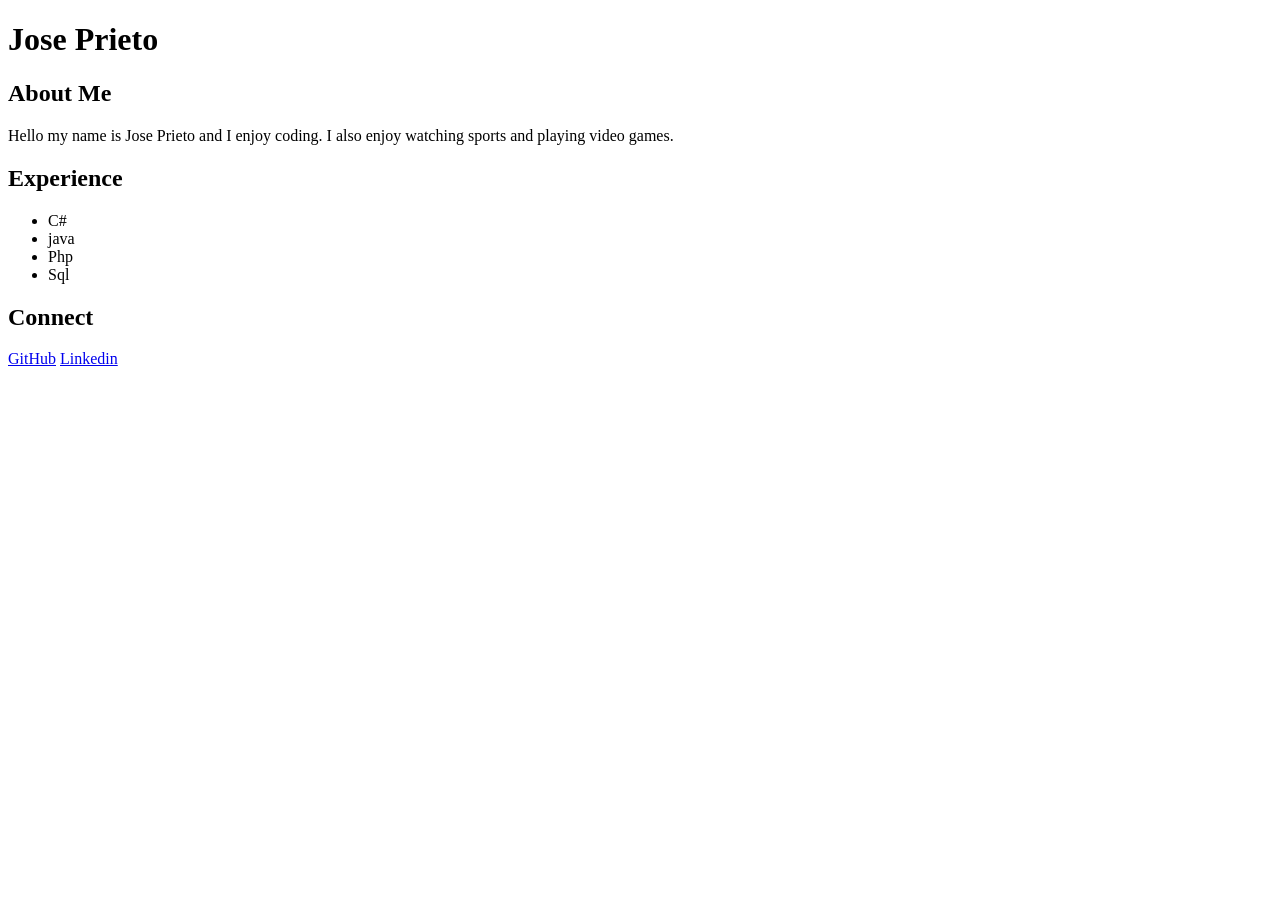
==== index.html @ a3c568fe "boilerplate and content added" ====
<!DOCTYPE html>
<html>
    <head>
        <title>Web Page About Me</title>
        <meta name="description" content="Web Page about me">
        <meta name="Author" content="Jose Prieto">
    </head>
    <body>
        <h1>Jose Prieto</h1>
        <section id="About">
        <h2>About Me</h2>
        <p>Hello my name is Jose Prieto and I enjoy coding. I also enjoy watching sports and playing video games.</p>
        </section>
        <section id="Experience">
        <h2>Experience</h2>
        <Ul>
            <li>C#</li>
            <li>java</li>
            <li>Php</li>
            <li>Sql</li>
        </Ul>
        </section>
        <section id="Connect">
        <h2>Connect</h2>
        <a href="https://github.com/CTDJose">GitHub</a>
        <a href="https://www.linkedin.com/in/jose-prieto-241022307/">Linkedin</a>
        </section>
    </body>
</html>
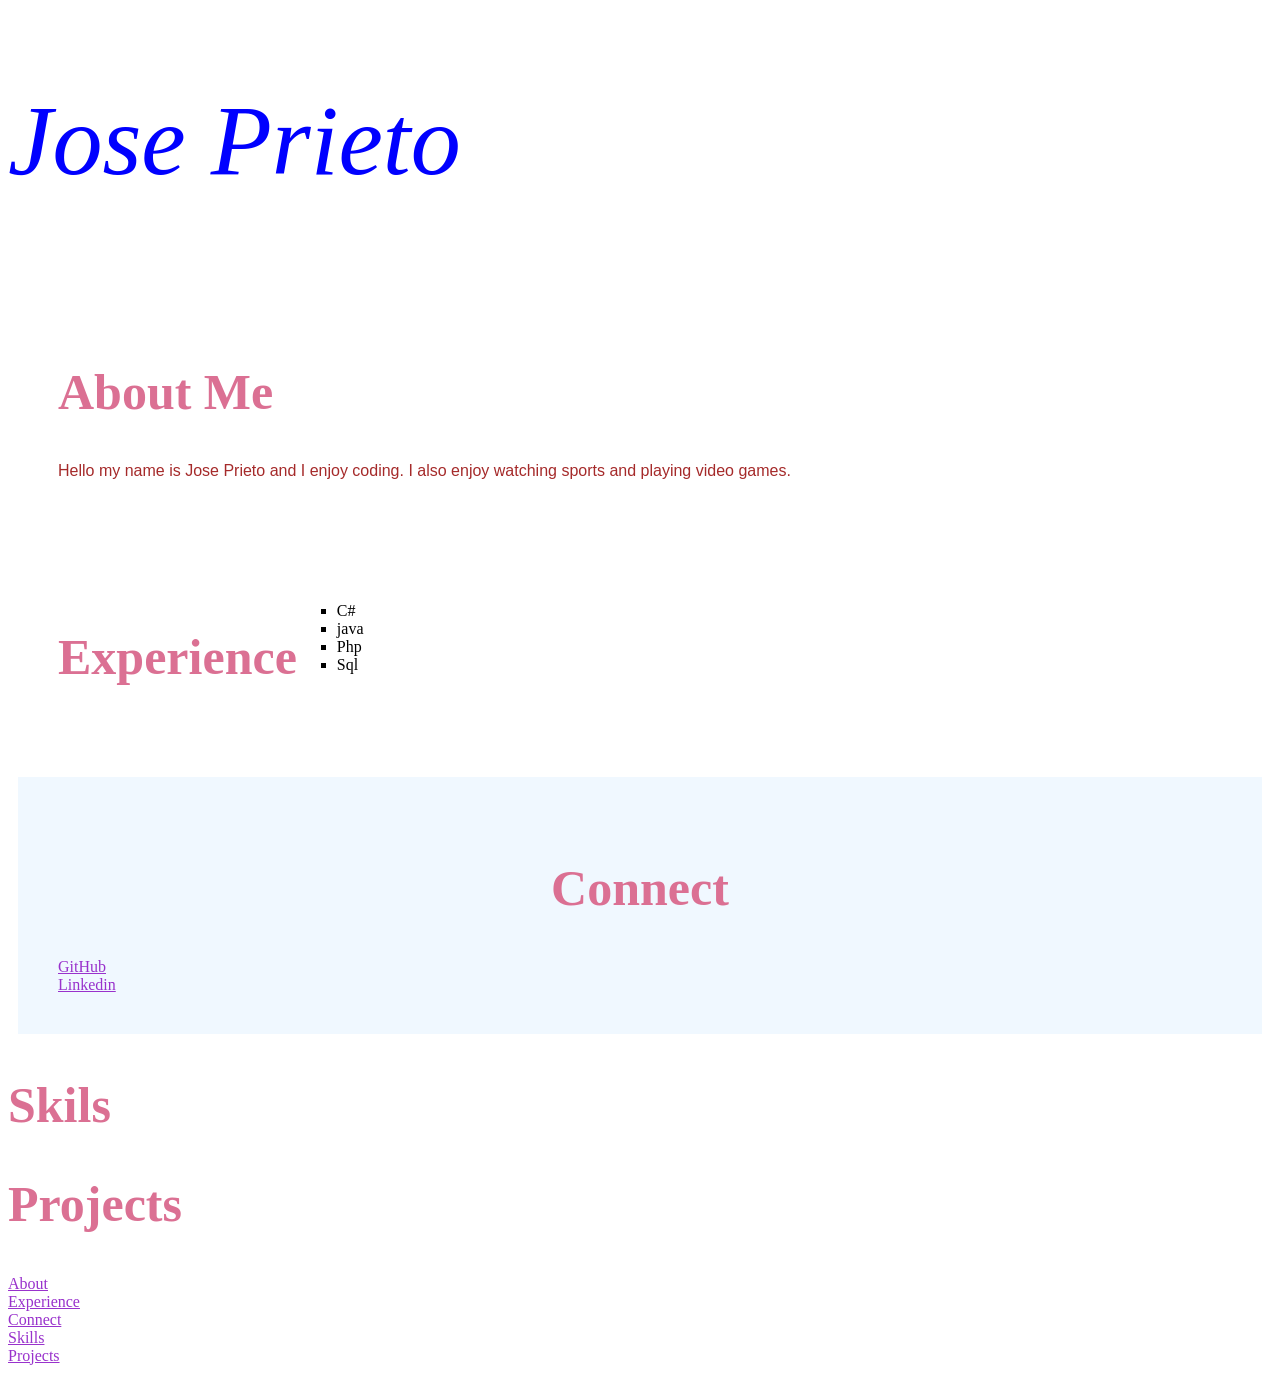
==== commit b2eb1e2a: "boilerplate and content added" ====
--- a/index.html
+++ b/index.html
@@ -4,9 +4,12 @@
         <title>Web Page About Me</title>
         <meta name="description" content="Web Page about me">
         <meta name="Author" content="Jose Prieto">
+        <link href="css/index.css" rel="stylesheet">
     </head>
     <body>
+        <section id="NameAtTop">
         <h1>Jose Prieto</h1>
+        </section>
         <section id="About">
         <h2>About Me</h2>
         <p>Hello my name is Jose Prieto and I enjoy coding. I also enjoy watching sports and playing video games.</p>
@@ -25,5 +28,21 @@
         <a href="https://github.com/CTDJose">GitHub</a>
         <a href="https://www.linkedin.com/in/jose-prieto-241022307/">Linkedin</a>
         </section>
+        <nav>
+            <section id="Skills">
+                <h2>Skils</h2>
+            </section>
+            <section id="Projects">
+                <h2>Projects</h2>
+                <ul></ul>
+            </section>
+            <section id="Menu-Navigation">
+                <a href="#About">About</a>
+                <a href="#Experience">Experience</a>
+                <a href="#Connect">Connect</a>
+                <a href="#Skills">Skills</a>
+                <a href="#Projects">Projects</a>
+            </section>
+        </nav>
     </body>
 </html>
--- a/css/index.css
+++ b/css/index.css
@@ -0,0 +1,40 @@
+#About {
+    margin: 10px;
+    padding: 40px;
+}
+#Experience {
+    margin: 10px;
+    padding: 40px;
+    display: flex;
+}
+#Connect {
+    background-color: aliceblue;
+    margin: 10px;
+    padding: 40px;
+    text-align: center;
+}
+p {
+    color: brown;
+    font-family: Verdana, Geneva, Tahoma, sans-serif;
+}
+h1 {
+    font-size: 100px;
+    font-weight: 100;
+    color: blue;
+}
+h2 {
+    font-size: 50px;
+    font-weight: 50px;
+    color: palevioletred;
+}
+#NameAtTop {
+    font-style: italic;
+}
+li {
+    list-style:square;
+}
+a {
+    color: darkorchid;
+    text-decoration-line: underline;
+    display: flex;
+}
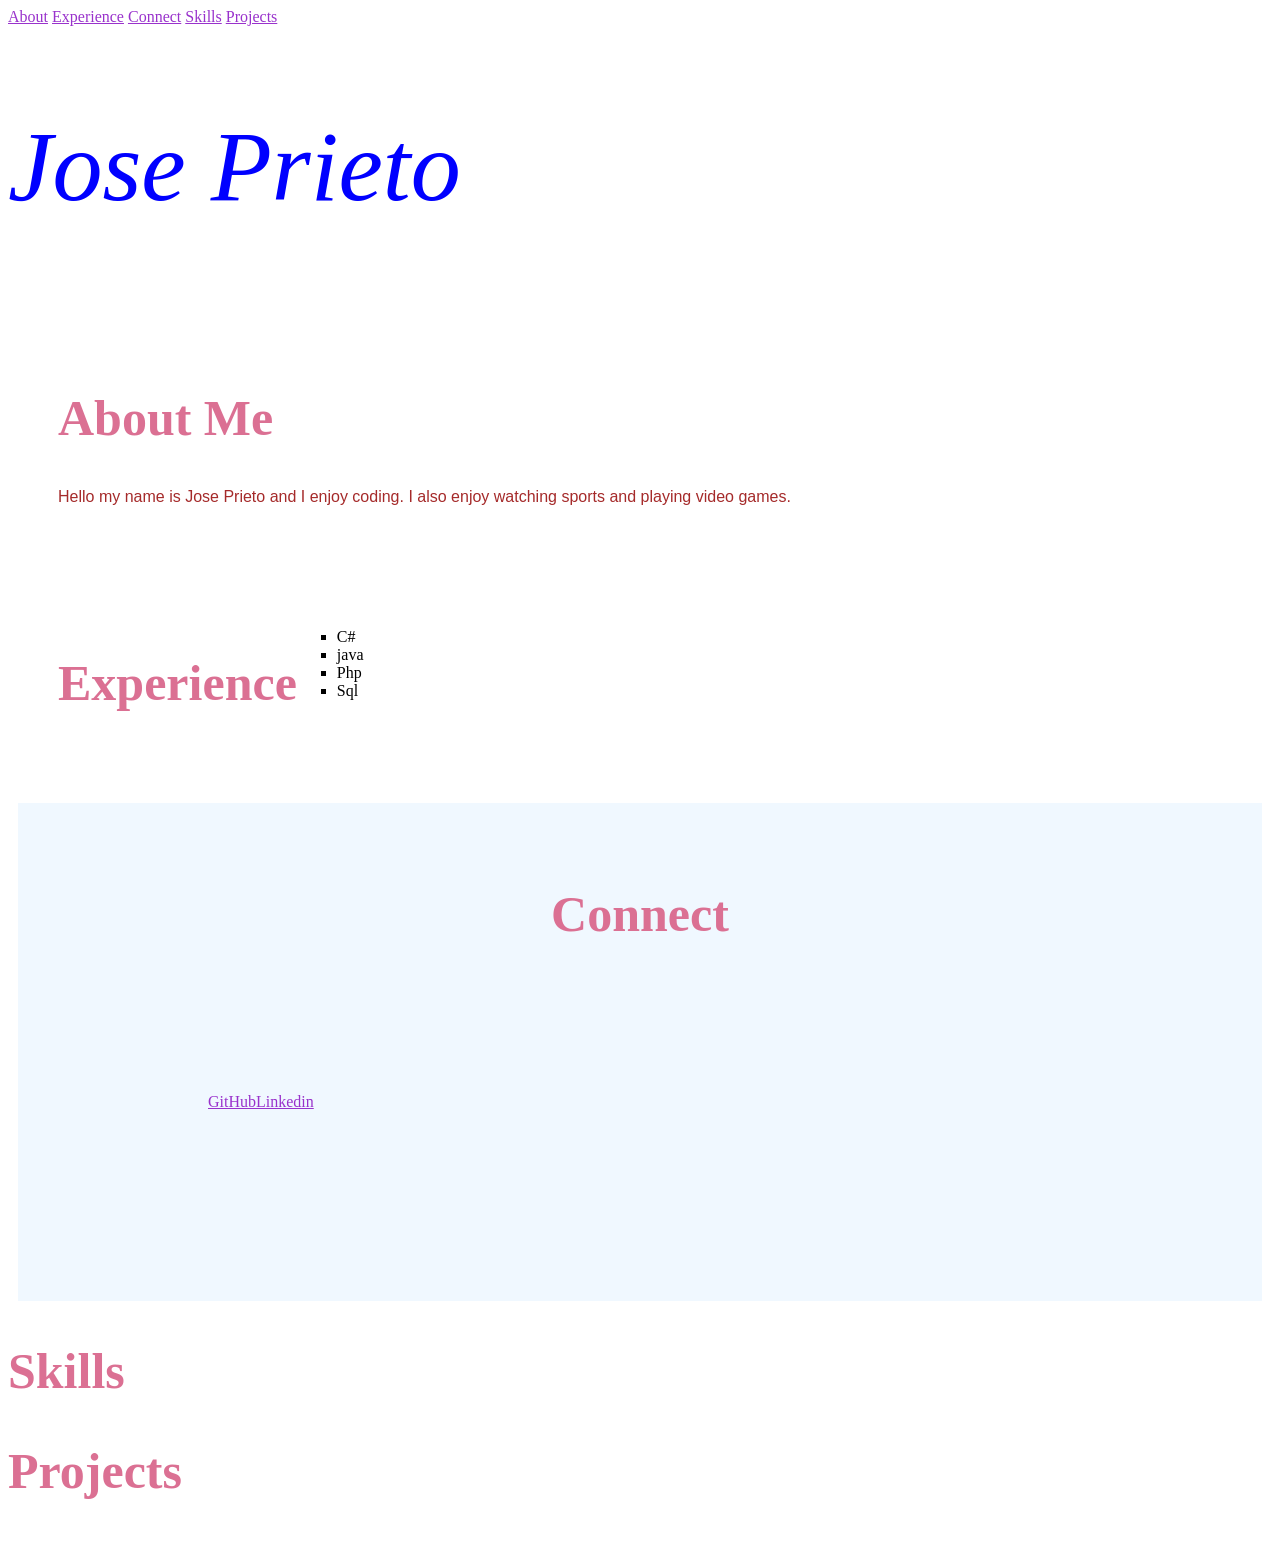
==== commit 8842127d: "boilerplate and content added try2" ====
--- a/index.html
+++ b/index.html
@@ -6,6 +6,13 @@
         <meta name="Author" content="Jose Prieto">
         <link href="css/index.css" rel="stylesheet">
     </head>
+    <nav>
+                <a href="#About">About</a>
+                <a href="#Experience">Experience</a>
+                <a href="#Connect">Connect</a>
+                <a href="#Skills">Skills</a>
+                <a href="#Projects">Projects</a>
+    </nav>
     <body>
         <section id="NameAtTop">
         <h1>Jose Prieto</h1>
@@ -25,24 +32,17 @@
         </section>
         <section id="Connect">
         <h2>Connect</h2>
-        <a href="https://github.com/CTDJose">GitHub</a>
-        <a href="https://www.linkedin.com/in/jose-prieto-241022307/">Linkedin</a>
+            <section id="connectLinks">
+            <a href="https://github.com/CTDJose">GitHub</a>
+            <a href="https://www.linkedin.com/in/jose-prieto-241022307/">Linkedin</a>
+            </section>
         </section>
-        <nav>
             <section id="Skills">
-                <h2>Skils</h2>
+                <h2>Skills</h2>
             </section>
             <section id="Projects">
                 <h2>Projects</h2>
                 <ul></ul>
             </section>
-            <section id="Menu-Navigation">
-                <a href="#About">About</a>
-                <a href="#Experience">Experience</a>
-                <a href="#Connect">Connect</a>
-                <a href="#Skills">Skills</a>
-                <a href="#Projects">Projects</a>
-            </section>
-        </nav>
     </body>
 </html>
--- a/css/index.css
+++ b/css/index.css
@@ -12,6 +12,11 @@
     margin: 10px;
     padding: 40px;
     text-align: center;
+}
+#connectLinks {
+    display: flex;
+    margin: 100px;
+    padding: 50px;
 }
 p {
     color: brown;
@@ -36,5 +41,4 @@
 a {
     color: darkorchid;
     text-decoration-line: underline;
-    display: flex;
 }
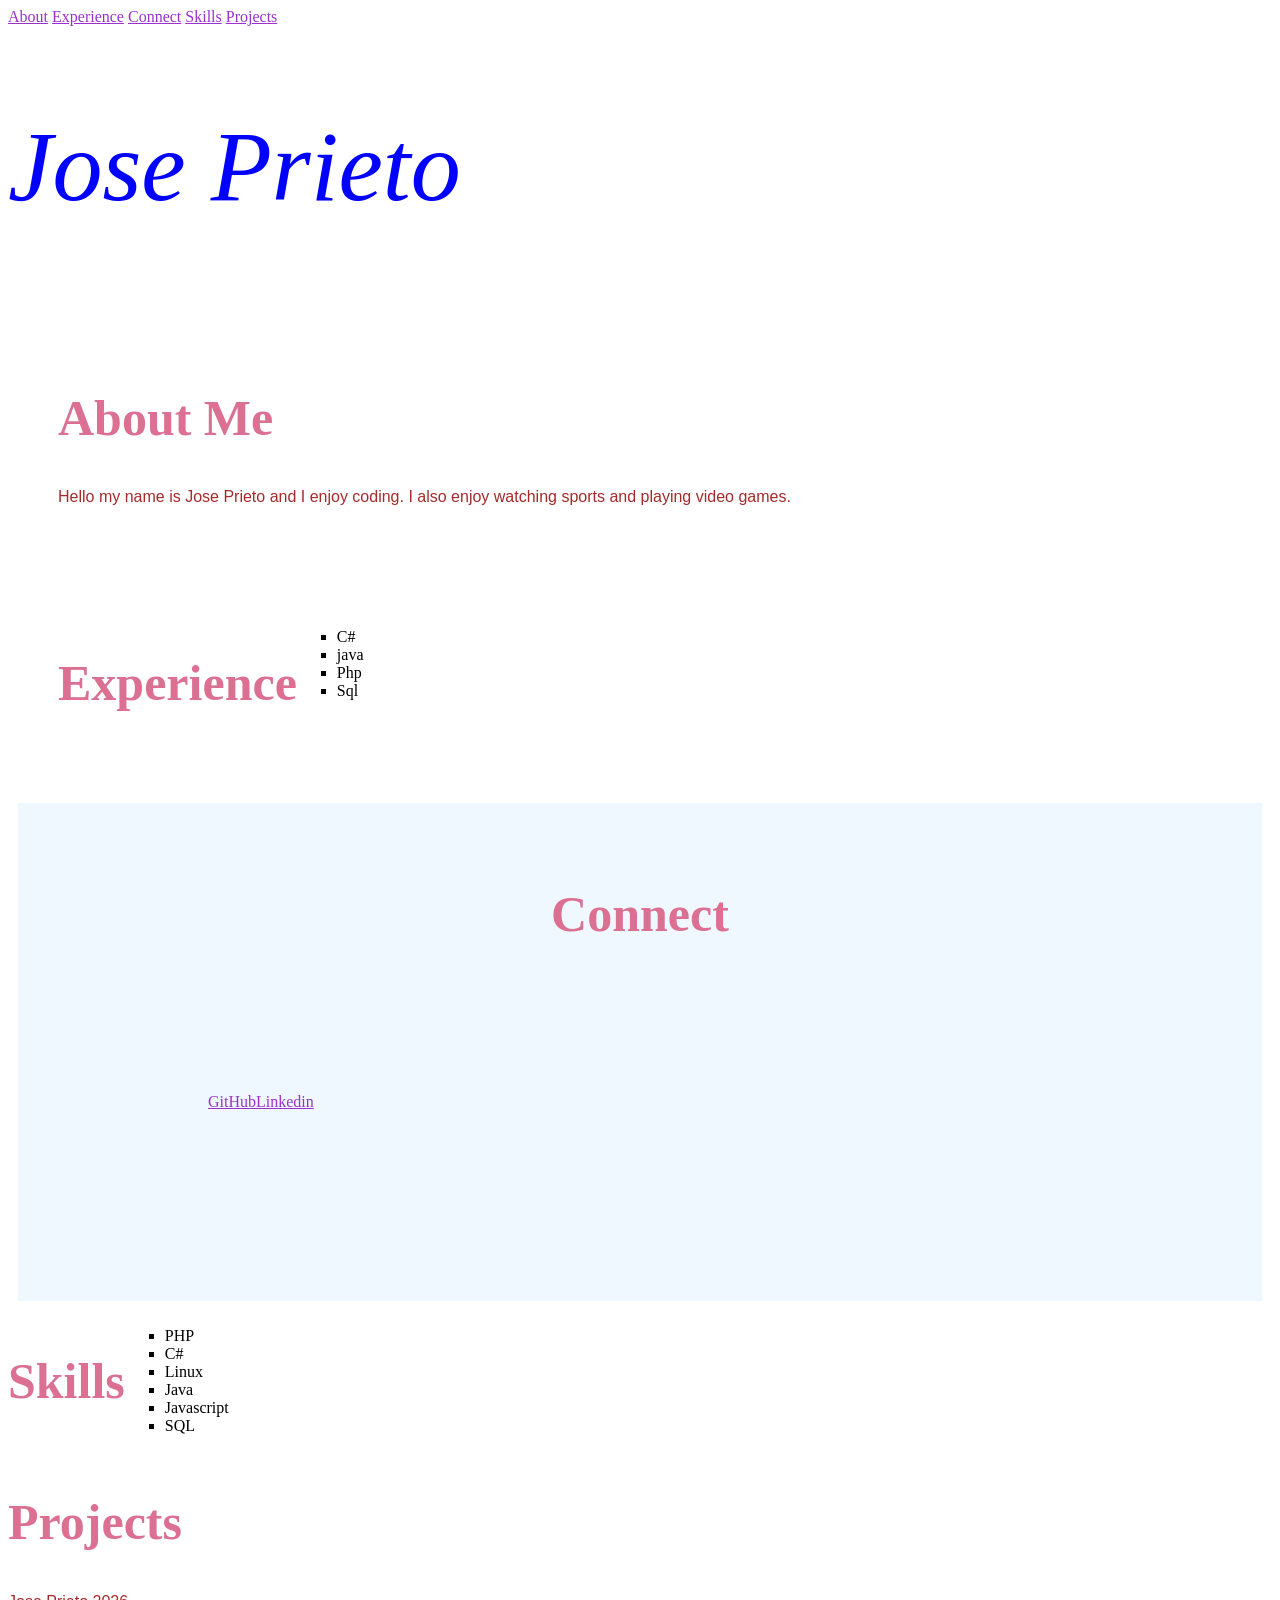
==== commit 12cd0de1: "js added, created footer and skills" ====
--- a/index.html
+++ b/index.html
@@ -39,10 +39,12 @@
         </section>
             <section id="Skills">
                 <h2>Skills</h2>
+                <ul></ul> <!-- Check -->
             </section>
             <section id="Projects">
                 <h2>Projects</h2>
                 <ul></ul>
             </section>
+            <script src="js/index.js"></script>
     </body>
 </html>
--- a/css/index.css
+++ b/css/index.css
@@ -41,4 +41,7 @@
 a {
     color: darkorchid;
     text-decoration-line: underline;
+}
+#Skills {
+    display: flex;
 }
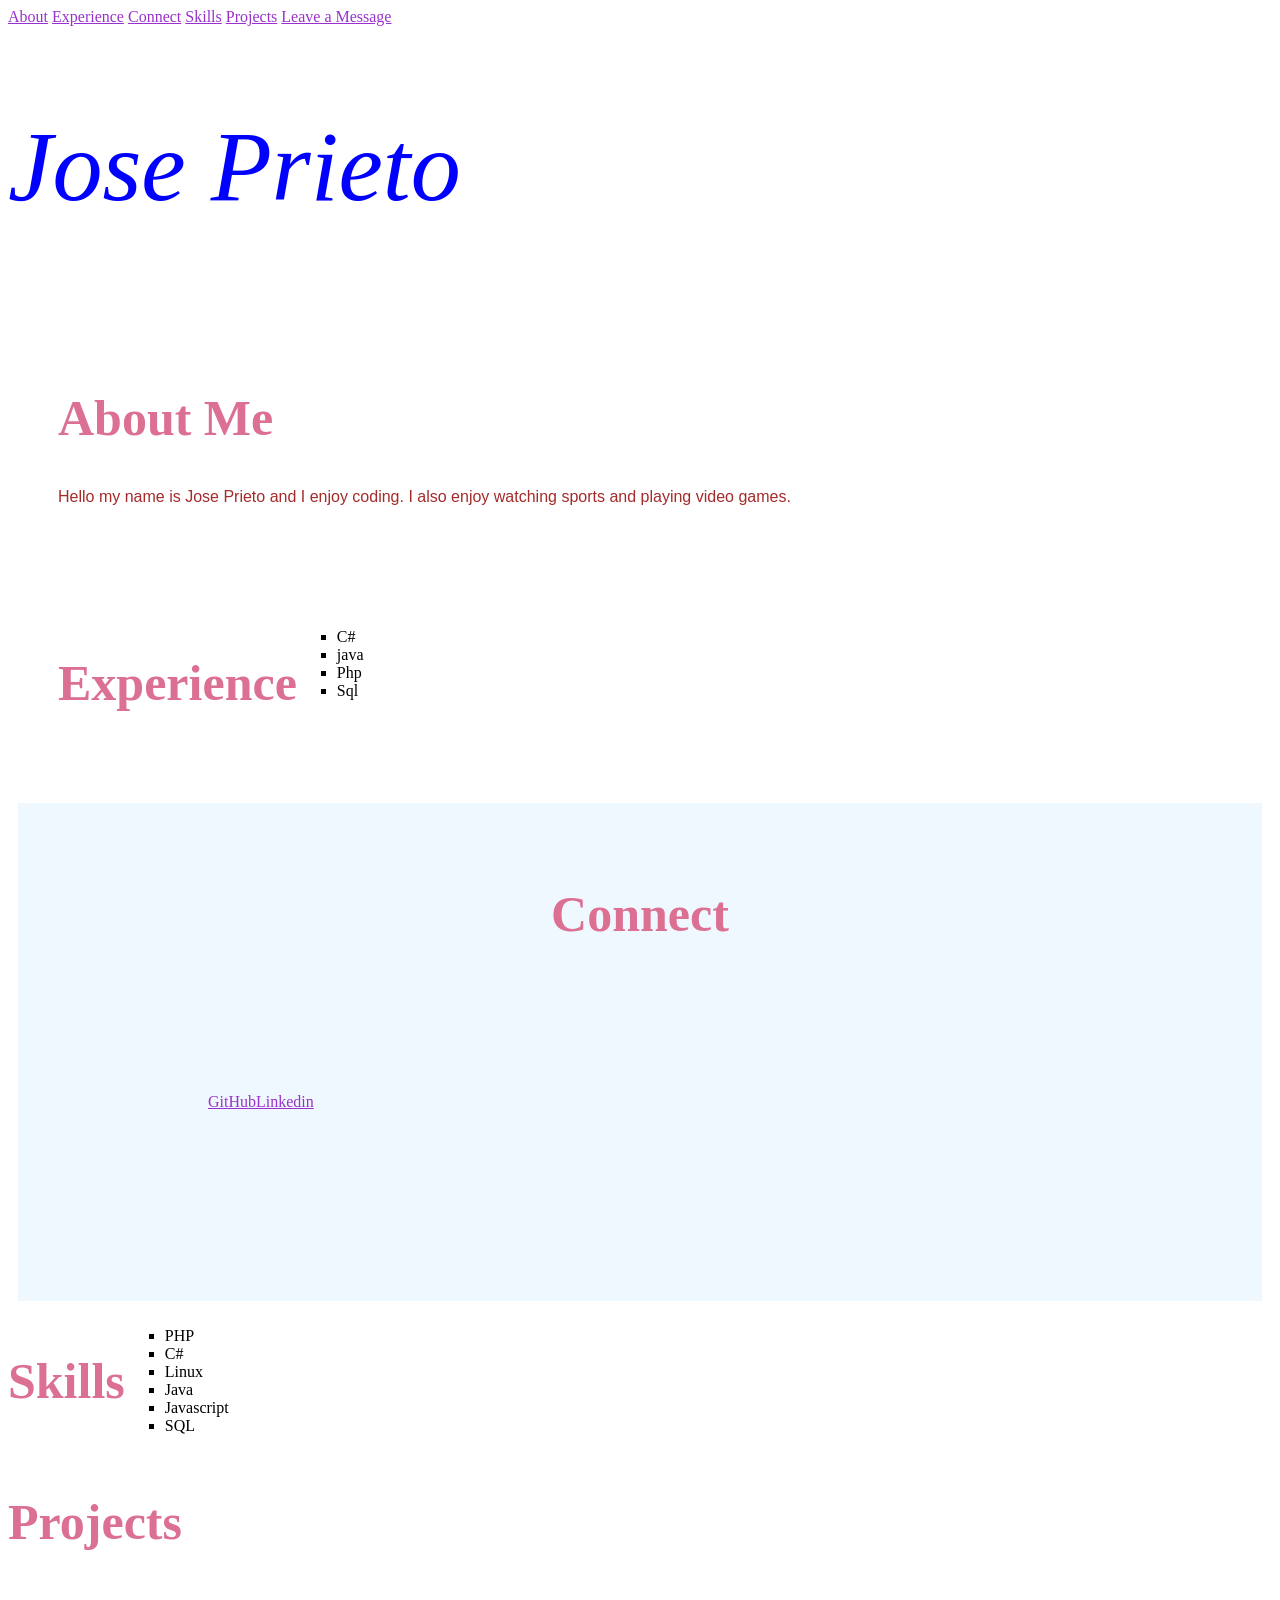
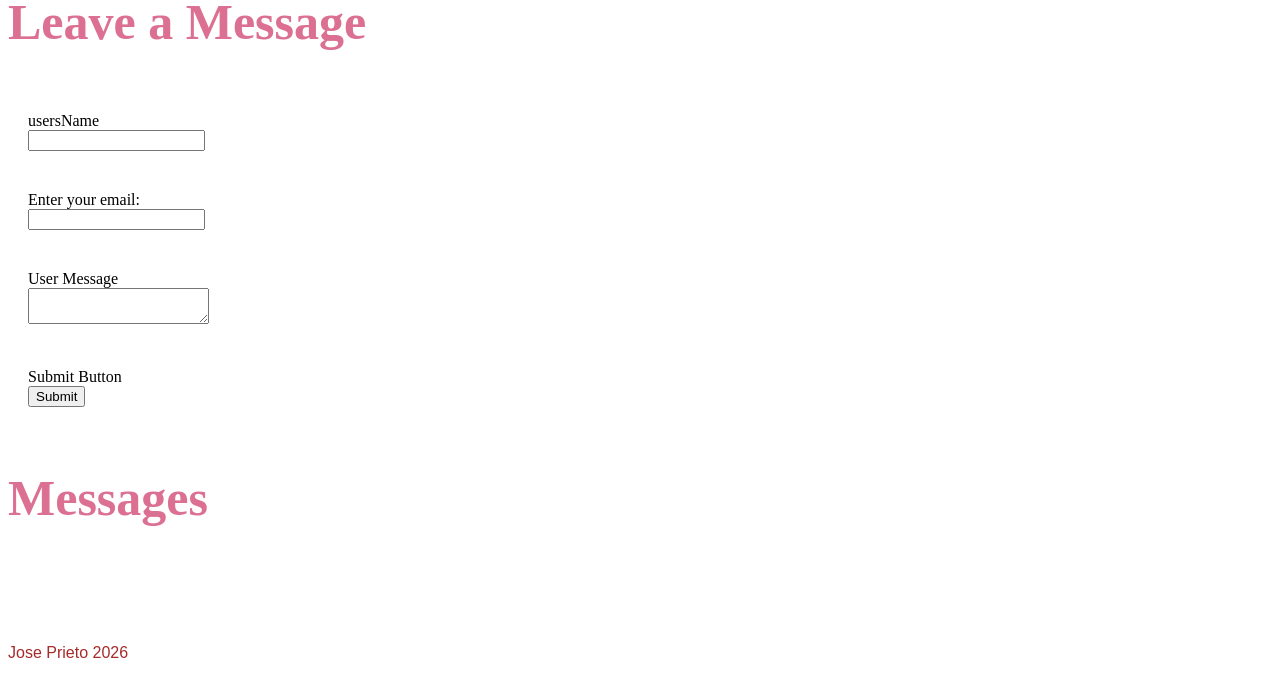
==== commit b3301b35: "form and functionality added" ====
--- a/index.html
+++ b/index.html
@@ -12,6 +12,7 @@
                 <a href="#Connect">Connect</a>
                 <a href="#Skills">Skills</a>
                 <a href="#Projects">Projects</a>
+                <a href="#Message">Leave a Message</a>
     </nav>
     <body>
         <section id="NameAtTop">
@@ -45,6 +46,33 @@
                 <h2>Projects</h2>
                 <ul></ul>
             </section>
+            <section id="Message">
+                <h2>Leave a Message</h2>
+                <form name="leave_message">
+                    <section id="usersNameSec">
+                    <label for="usersName">usersName</label><br>
+                    <input type="text" name="usersName" required="true"><br>
+                    </section>
+                    <section id="usersEmailSec">
+                    <label for="usersEmail">Enter your email:</label><br>
+                    <input type="email" name="usersEmail" required="true"><br>
+                    </section>
+                    <section id="userMessageSec">
+                    <label for="userMessage">User Message</label><br>
+                    <textarea name="userMessage" required="true"></textarea><br>
+                    </section>
+                    <section id="submitButtonSec">
+                    <label for="submit">Submit Button</label><br>
+                    <button type="submit">Submit</button><br>
+                    </section>
+                </form>
+            </section>
+            <section id="messages">
+                <h2>Messages</h2>
+                <section id="messageListSec">
+                <ul></ul>
+                </section>
+            </section>
             <script src="js/index.js"></script>
     </body>
 </html>
--- a/css/index.css
+++ b/css/index.css
@@ -44,4 +44,20 @@
 }
 #Skills {
     display: flex;
+}
+#usersNameSec {
+    padding: 20px;
+}
+#usersEmailSec {
+    padding: 20px;
+}
+#userMessageSec {
+    padding: 20px
+}
+#submitButtonSec {
+    padding: 20px;
+}
+#messageListSec {
+    padding: 20px;
+    font-size: 20px;
 }
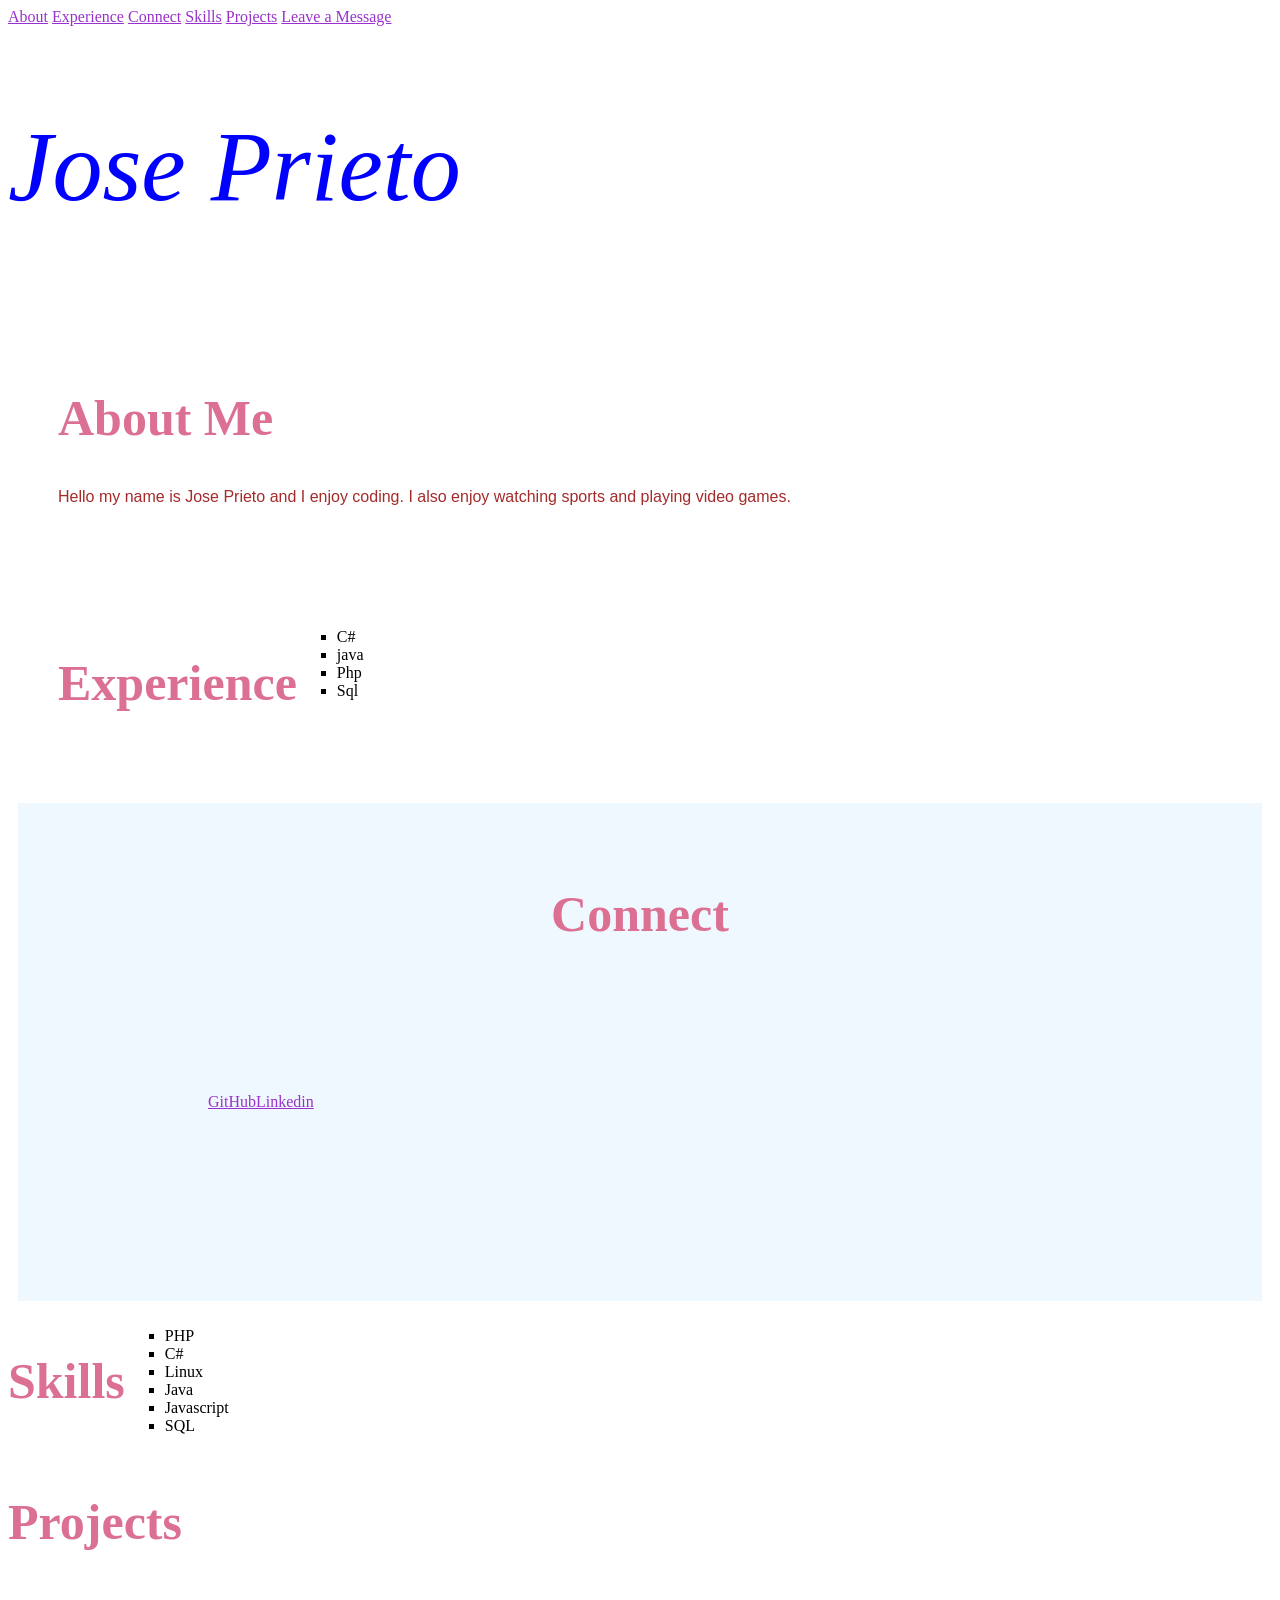
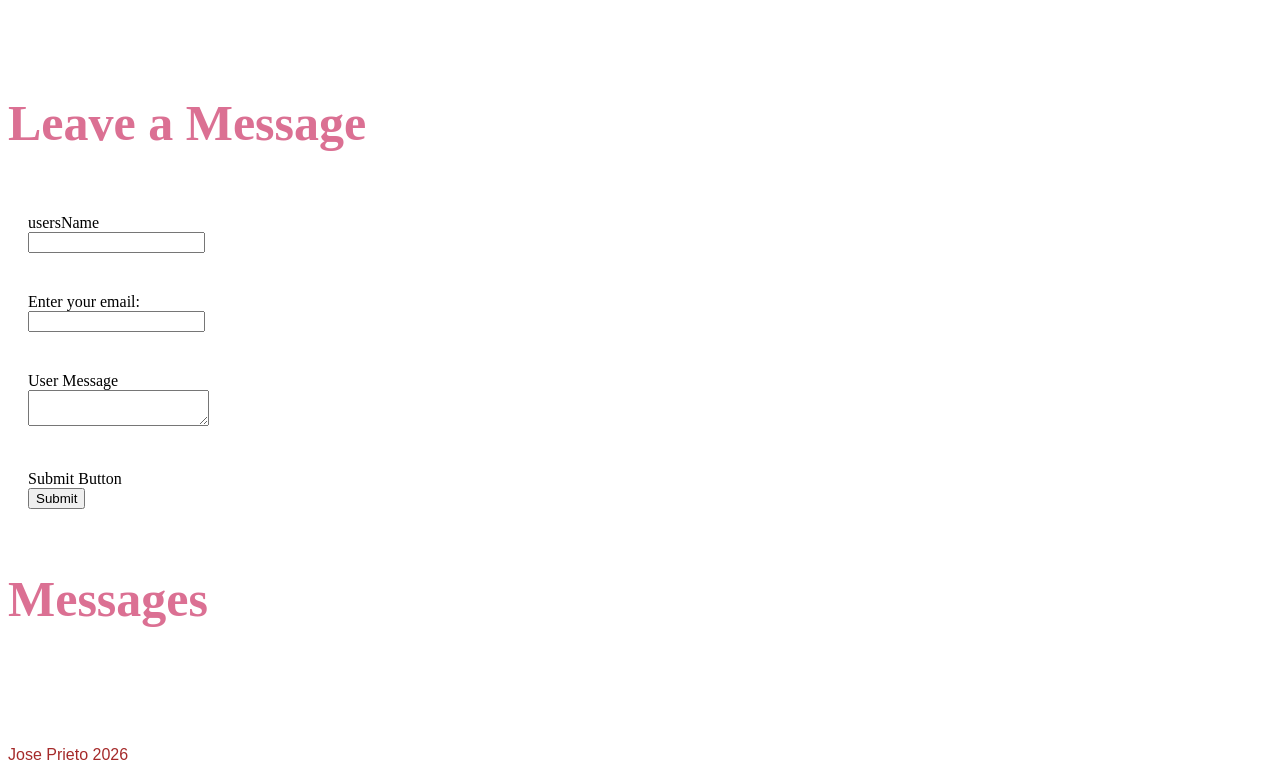
==== commit 32827a3a: "API fetch completed" ====
--- a/index.html
+++ b/index.html
@@ -12,7 +12,7 @@
                 <a href="#Connect">Connect</a>
                 <a href="#Skills">Skills</a>
                 <a href="#Projects">Projects</a>
-                <a href="#Message">Leave a Message</a>
+                <a href="#Leave_a_Message">Leave a Message</a>
     </nav>
     <body>
         <section id="NameAtTop">
@@ -44,10 +44,14 @@
             </section>
             <section id="Projects">
                 <h2>Projects</h2>
+                <section id="proList">
                 <ul></ul>
+                </section>
             </section>
             <section id="Message">
+                <section id="Leave_a_Message">
                 <h2>Leave a Message</h2>
+                </section>
                 <form name="leave_message">
                     <section id="usersNameSec">
                     <label for="usersName">usersName</label><br>
@@ -59,7 +63,7 @@
                     </section>
                     <section id="userMessageSec">
                     <label for="userMessage">User Message</label><br>
-                    <textarea name="userMessage" required="true"></textarea><br>
+                    <textarea name="usersMessage" required="true"></textarea><br>
                     </section>
                     <section id="submitButtonSec">
                     <label for="submit">Submit Button</label><br>
--- a/css/index.css
+++ b/css/index.css
@@ -60,4 +60,8 @@
 #messageListSec {
     padding: 20px;
     font-size: 20px;
+}
+#proList {
+    padding: 20px;
+    font-size: 20px;
 }
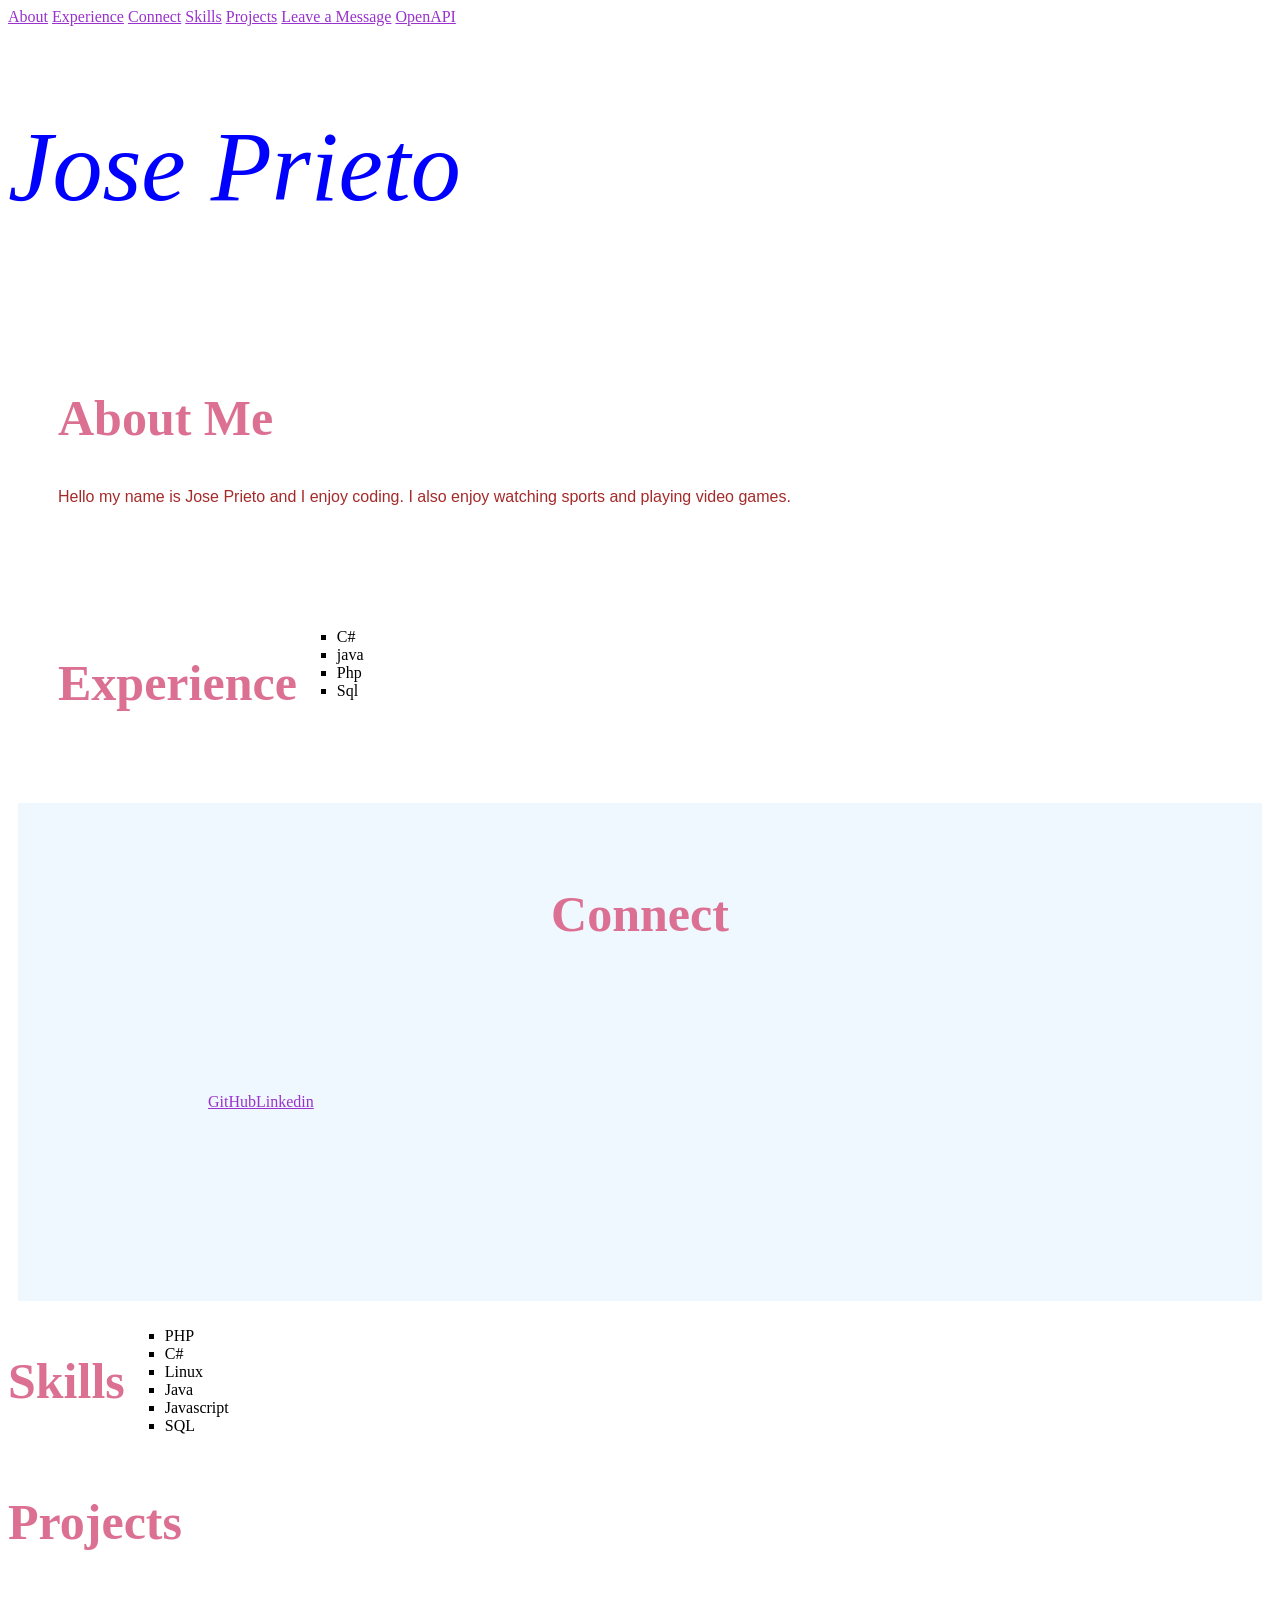
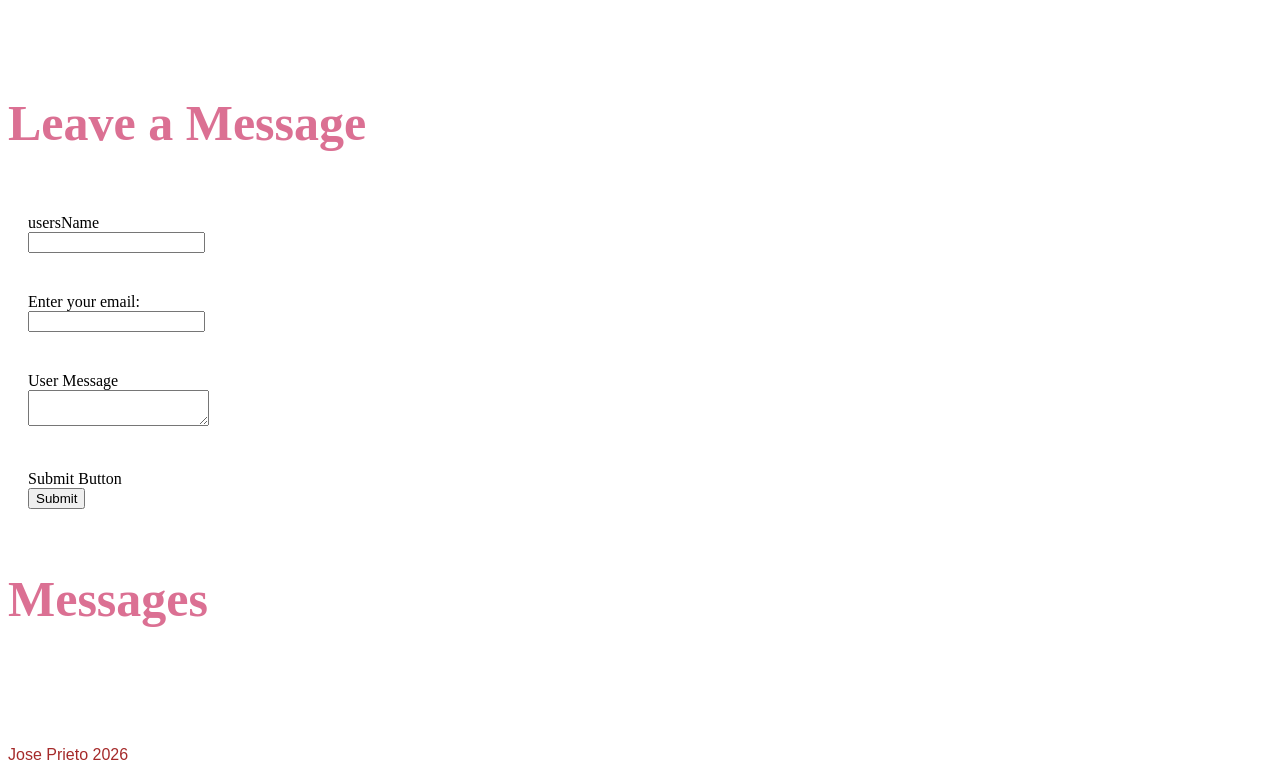
==== commit c92a86b3: "added open api page" ====
--- a/index.html
+++ b/index.html
@@ -13,6 +13,7 @@
                 <a href="#Skills">Skills</a>
                 <a href="#Projects">Projects</a>
                 <a href="#Leave_a_Message">Leave a Message</a>
+                <a href="openapi.html">OpenAPI</a>
     </nav>
     <body>
         <section id="NameAtTop">
